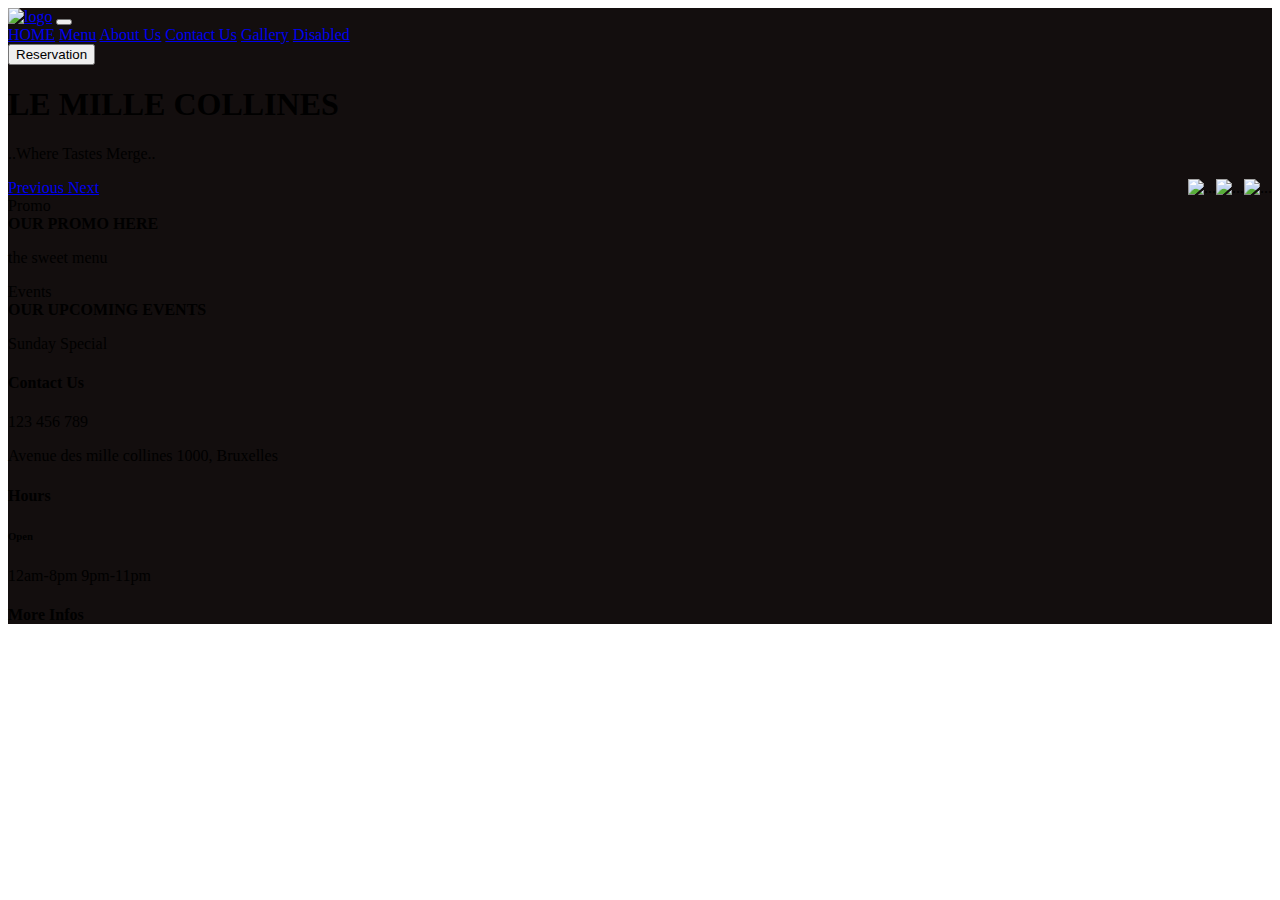
==== index.html @ 5bd880ca "Mille colline restaurant" ====
<!DOCTYPE html>
<html lang="en">
<head>
    <meta charset="UTF-8">
    <meta name="viewport" content="width=device-width, initial-scale=1.0">
    <link href="https://cdn.jsdelivr.net/npm/bootstrap@5.0.0-beta1/dist/css/bootstrap.min.css" rel="stylesheet" integrity="sha384-giJF6kkoqNQ00vy+HMDP7azOuL0xtbfIcaT9wjKHr8RbDVddVHyTfAAsrekwKmP1" crossorigin="anonymous">
    <link rel="stylesheet" href="https://pro.fontawesome.com/releases/v5.10.0/css/all.css" integrity="sha384-AYmEC3Yw5cVb3ZcuHtOA93w35dYTsvhLPVnYs9eStHfGJvOvKxVfELGroGkvsg+p" crossorigin="anonymous"/>
    <link rel="stylesheet" href="style.css">
    <title>Document</title>
</head>
<body>
    <div class="container-fluid">
        <div class="container">
            <div class="row">
                <div class="col-12 bg-dark"></div>
                <nav class="navbar sticky-top navbar-expand-lg navbar-light">
                    <div class="container">
                      <a class="navbar-brand" href="#"><img src="/Users/WebDev/Downloads/logoo.png" height="80px" alt="logo"></a>
                      <button class="navbar-toggler" type="button" data-bs-toggle="collapse" data-bs-target="#navbarNavAltMarkup" aria-controls="navbarNavAltMarkup" aria-expanded="false" aria-label="Toggle navigation">
                        <span class="navbar-toggler-icon"></span>
                      </button>
                      <div class="collapse navbar-collapse" id="navbarNavAltMarkup">
                        <div class="navbar-nav">
                          <a class="text-light nav-link active" aria-current="page" href="index.html">HOME</a>
                          <a class="text-light nav-link" href="menu.html">Menu</a>
                          <a class="text-light nav-link" href="aboutus.html">About Us</a>
                          <a class="text-light nav-link" href="contact.html">Contact Us</a>
                          <a class="text-light nav-link" href="pictures.html">Gallery</a>
                
                          <a class="nav-link disabled" href="#" tabindex="-1" aria-disabled="true">Disabled</a>
                        </div>
                      </div>
                    </div>
                    <button type="button" class="btn btn-danger">Reservation</button>
                  </nav>
                 
                  <!--header-->
                    <div class="container">
                      <div class="jumbotron">
                          <h1 class="text-center text-danger display-4">LE MILLE COLLINES</h1>
                          <p class="text-center text-light lead">..Where Tastes Merge..</p>
                      </div>
              
                    </div>
                      
                  
                  <!--header-->
                  
                  <div id="carouselExampleFade" class="carousel slide carousel-fade" data-bs-ride="carousel">
                    <div class="carousel-inner">
                      <div class="carousel-item active">
                          
                        <img src="/Users/WebDev/Downloads/se.jpg" class="d-block w-100" height="650" alt="...">
                      </div>
                      <div class="carousel-item">
                        <img src="/Users/WebDev/Downloads/grillle.jpg" class="d-block w-100" height="600px" alt="..." >
                      </div>
                      <div class="carousel-item">
                        <img src="/Users/WebDev/Downloads/grille.jpg" class="d-block w-100" alt="...">
                      </div>
                    </div>
                    <a class="carousel-control-prev" href="#carouselExampleFade" role="button" data-bs-slide="prev">
                      <span class="carousel-control-prev-icon" aria-hidden="true"></span>
                      <span class="visually-hidden">Previous</span>
                    </a>
                    <a class="carousel-control-next" href="#carouselExampleFade" role="button" data-bs-slide="next">
                      <span class="carousel-control-next-icon" aria-hidden="true"></span>
                      <span class="visually-hidden">Next</span>
                    </a>
                  </div>
                <div class="container">
                  <div class="row ">
                    <div class="col col-sm-8 offset-sm-2">
                      <div class="panel panel-default bg-light">
                        <div class="panel-heading text-center text-danger">Promo</div>
                        <div class="panel-body text-center text-light "><strong>OUR PROMO HERE</strong></div>
                        <p class="text-light text-center">the sweet menu</p>
                      </div>
                    <div class="col col-sm-10 offset-sm-1">
                      <div class="panel panel-default bg-light">
                        <div class="panel-heading text-center text-danger">Events</div>
                        <div class="panel-body text-center text-light"><strong>OUR UPCOMING EVENTS</strong></div>
                        <p class="text-light text-center">Sunday Special</p>
                      </div>
                    </div>
                  </div>
                </div>
                
                <div class="container">
                    <div class="row align-items-start">
                      <div class="col-sm-4">
                        <h4 class="text-danger">Contact Us</h4>
                        <p >123 456 789 </p>
                        <p>Avenue des mille collines 1000, Bruxelles </p>
                        
                      </div>
                      <div class="col-sm-4">
                        <h4 class="text-danger">Hours</h4>
                        <h6>Open</h6>
                        12am-8pm
                        9pm-11pm
                        <p></p>
                        
                      </div>
                      <div class="col-sm-4">
                        <h4 class="text-danger">More Infos</h4>        
                        <p><i class="fab fa-facebook"></i> <i class="fab fa-instagram"></i> <i class="fab fa-linkedin"></i> <i class="fab fa-twitter-square"></i></p>
                        
                      </div>
                    </div>
                  </div>
                  <!--footer-->
            </div>
            
        
        </div>
    
    </div>
        
 
    <script src="https://cdn.jsdelivr.net/npm/@popperjs/core@2.5.4/dist/umd/popper.min.js" integrity="sha384-q2kxQ16AaE6UbzuKqyBE9/u/KzioAlnx2maXQHiDX9d4/zp8Ok3f+M7DPm+Ib6IU" crossorigin="anonymous"></script>
    <script src="https://cdn.jsdelivr.net/npm/bootstrap@5.0.0-beta1/dist/js/bootstrap.min.js" integrity="sha384-pQQkAEnwaBkjpqZ8RU1fF1AKtTcHJwFl3pblpTlHXybJjHpMYo79HY3hIi4NKxyj" crossorigin="anonymous"></script>

</body>
</html>
---- style.css ----
.container-fluid{
    background-color: rgb(19, 14, 14);
    
}

h1{
    font-family:cursive;
}
h3{
    font-family: cursive;
}
.panel-default{
    background-image: url("https://images.unsplash.com/photo-1595440432061-e6c25f9feaf0?ixid=MXwxMjA3fDB8MHxwaG90by1wYWdlfHx8fGVufDB8fHw%3D&ixlib=rb-1.2.1&auto=format&fit=crop&w=329&q=80");
    
}
.d-block{
    float: right;
}
.d-block-2{
    float: right ;

}
.d-block-3{
    float: right ;
    
}
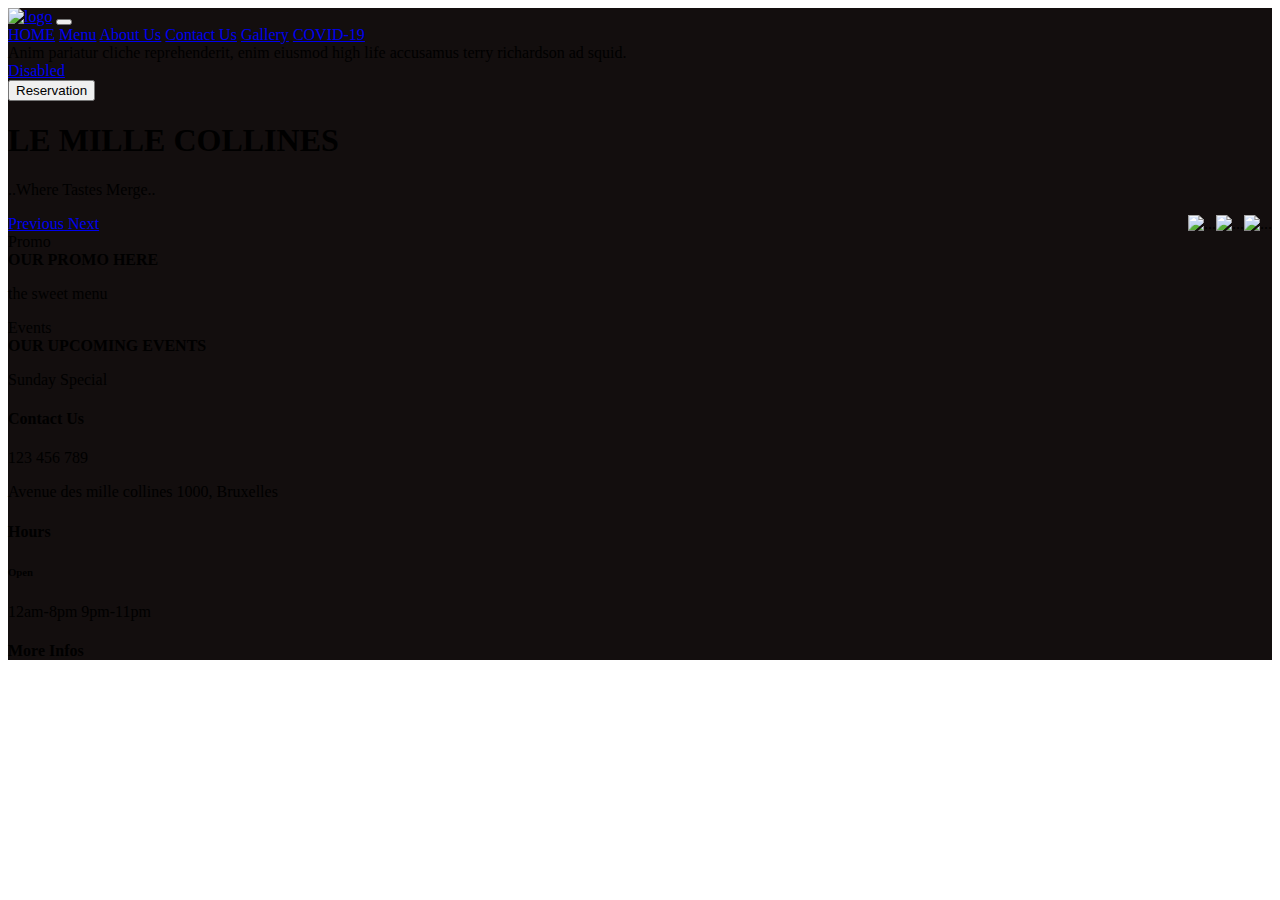
==== commit 25f44539: "final version" ====
--- a/index.html
+++ b/index.html
@@ -9,13 +9,14 @@
     <title>Document</title>
 </head>
 <body>
+  <!--header-->
     <div class="container-fluid">
         <div class="container">
             <div class="row">
                 <div class="col-12 bg-dark"></div>
                 <nav class="navbar sticky-top navbar-expand-lg navbar-light">
                     <div class="container">
-                      <a class="navbar-brand" href="#"><img src="/Users/WebDev/Downloads/logoo.png" height="80px" alt="logo"></a>
+                      <a class="navbar-brand" href="#"><img class="logo"src="https://www.freelogodesign.org/file/app/client/thumb/e523c0a7-bb8b-452d-8ab4-4f9435b4fd14_200x200.png?1612190398324" height="80px" alt="logo"></a>
                       <button class="navbar-toggler" type="button" data-bs-toggle="collapse" data-bs-target="#navbarNavAltMarkup" aria-controls="navbarNavAltMarkup" aria-expanded="false" aria-label="Toggle navigation">
                         <span class="navbar-toggler-icon"></span>
                       </button>
@@ -26,7 +27,14 @@
                           <a class="text-light nav-link" href="aboutus.html">About Us</a>
                           <a class="text-light nav-link" href="contact.html">Contact Us</a>
                           <a class="text-light nav-link" href="pictures.html">Gallery</a>
-                
+                          <a class="COV btn btn-light" data-toggle="collapse" href="#collapseExample" role="button" aria-expanded="false" aria-controls="collapseExample">
+                            COVID-19
+                          </a>
+                          <div class="collapse" id="collapseExample">
+                            <div class="card card-body">
+                              Anim pariatur cliche reprehenderit, enim eiusmod high life accusamus terry richardson ad squid. 
+                            </div>
+                          </div>
                           <a class="nav-link disabled" href="#" tabindex="-1" aria-disabled="true">Disabled</a>
                         </div>
                       </div>
@@ -34,10 +42,10 @@
                     <button type="button" class="btn btn-danger">Reservation</button>
                   </nav>
                  
-                  <!--header-->
+                  
                     <div class="container">
                       <div class="jumbotron">
-                          <h1 class="text-center text-danger display-4">LE MILLE COLLINES</h1>
+                          <h1 class="title text-center text-danger display-4">LE MILLE COLLINES</h1>
                           <p class="text-center text-light lead">..Where Tastes Merge..</p>
                       </div>
               
@@ -45,18 +53,19 @@
                       
                   
                   <!--header-->
-                  
+
+                 <!--section--> 
                   <div id="carouselExampleFade" class="carousel slide carousel-fade" data-bs-ride="carousel">
                     <div class="carousel-inner">
                       <div class="carousel-item active">
                           
-                        <img src="/Users/WebDev/Downloads/se.jpg" class="d-block w-100" height="650" alt="...">
+                        <img src="https://images.unsplash.com/photo-1577106263724-2c8e03bfe9cf?ixlib=rb-1.2.1&q=80&fm=jpg&crop=entropy&cs=tinysrgb&dl=sebastian-coman-photography-cQbOSRpElxw-unsplash.jpg&w=1920" class="img-responsive d-block w-100" height="650" alt="...">
                       </div>
                       <div class="carousel-item">
-                        <img src="/Users/WebDev/Downloads/grillle.jpg" class="d-block w-100" height="600px" alt="..." >
+                        <img src="https://images.unsplash.com/photo-1544025162-d76694265947?ixlib=rb-1.2.1&q=80&fm=jpg&crop=entropy&cs=tinysrgb&dl=alexandru-bogdan-ghita-UeYkqQh4PoI-unsplash.jpg&w=1920" class="d-block w-100" height="600px" alt="..." >
                       </div>
                       <div class="carousel-item">
-                        <img src="/Users/WebDev/Downloads/grille.jpg" class="d-block w-100" alt="...">
+                        <img src="https://images.unsplash.com/photo-1558030137-d464dd688b00?ixlib=rb-1.2.1&q=80&fm=jpg&crop=entropy&cs=tinysrgb&dl=emerson-vieira-3wzps8KbdCQ-unsplash.jpg&w=1920" class="d-block w-100" alt="...">
                       </div>
                     </div>
                     <a class="carousel-control-prev" href="#carouselExampleFade" role="button" data-bs-slide="prev">
@@ -68,6 +77,8 @@
                       <span class="visually-hidden">Next</span>
                     </a>
                   </div>
+                  <!--section-->
+                  <!--aside-->
                 <div class="container">
                   <div class="row ">
                     <div class="col col-sm-8 offset-sm-2">
@@ -85,7 +96,8 @@
                     </div>
                   </div>
                 </div>
-                
+                <!--aside-->
+                <!--footer-->
                 <div class="container">
                     <div class="row align-items-start">
                       <div class="col-sm-4">
@@ -120,6 +132,8 @@
  
     <script src="https://cdn.jsdelivr.net/npm/@popperjs/core@2.5.4/dist/umd/popper.min.js" integrity="sha384-q2kxQ16AaE6UbzuKqyBE9/u/KzioAlnx2maXQHiDX9d4/zp8Ok3f+M7DPm+Ib6IU" crossorigin="anonymous"></script>
     <script src="https://cdn.jsdelivr.net/npm/bootstrap@5.0.0-beta1/dist/js/bootstrap.min.js" integrity="sha384-pQQkAEnwaBkjpqZ8RU1fF1AKtTcHJwFl3pblpTlHXybJjHpMYo79HY3hIi4NKxyj" crossorigin="anonymous"></script>
-
+    <script src="https://code.jquery.com/jquery-3.2.1.slim.min.js" integrity="sha384-KJ3o2DKtIkvYIK3UENzmM7KCkRr/rE9/Qpg6aAZGJwFDMVNA/GpGFF93hXpG5KkN" crossorigin="anonymous"></script>
+<script src="https://cdnjs.cloudflare.com/ajax/libs/popper.js/1.12.9/umd/popper.min.js" integrity="sha384-ApNbgh9B+Y1QKtv3Rn7W3mgPxhU9K/ScQsAP7hUibX39j7fakFPskvXusvfa0b4Q" crossorigin="anonymous"></script>
+<script src="https://maxcdn.bootstrapcdn.com/bootstrap/4.0.0/js/bootstrap.min.js" integrity="sha384-JZR6Spejh4U02d8jOt6vLEHfe/JQGiRRSQQxSfFWpi1MquVdAyjUar5+76PVCmYl" crossorigin="anonymous"></script>
 </body>
 </html>--- a/style.css
+++ b/style.css
@@ -9,6 +9,26 @@
 h3{
     font-family: cursive;
 }
+.COV{
+    animation-name: btn;
+    animation-duration: 4s;
+    animation-iteration-count: infinite;
+}
+@keyframes btn{
+    from{ background-color: grey;}
+    to{background-color: rgb(131, 9, 9);}
+}
+.logo{
+    width: 1OOpx;
+    height:100px;
+    transition:width 2S;
+}
+.logo:hover{
+    height:150px;
+    width: 200px; ;
+
+}
+
 .panel-default{
     background-image: url("https://images.unsplash.com/photo-1595440432061-e6c25f9feaf0?ixid=MXwxMjA3fDB8MHxwaG90by1wYWdlfHx8fGVufDB8fHw%3D&ixlib=rb-1.2.1&auto=format&fit=crop&w=329&q=80");
     
@@ -24,3 +44,18 @@
     float: right ;
     
 }
+@media screen and (max-width:576px){
+    .d-block{
+        float:left;
+    }
+}
+@media screen and (max-width:576px){
+    .d-block-2{
+        display: none;
+    }
+}
+@media screen and (max-width:567px){
+    .d-block-3{
+        display:none;
+    }
+}